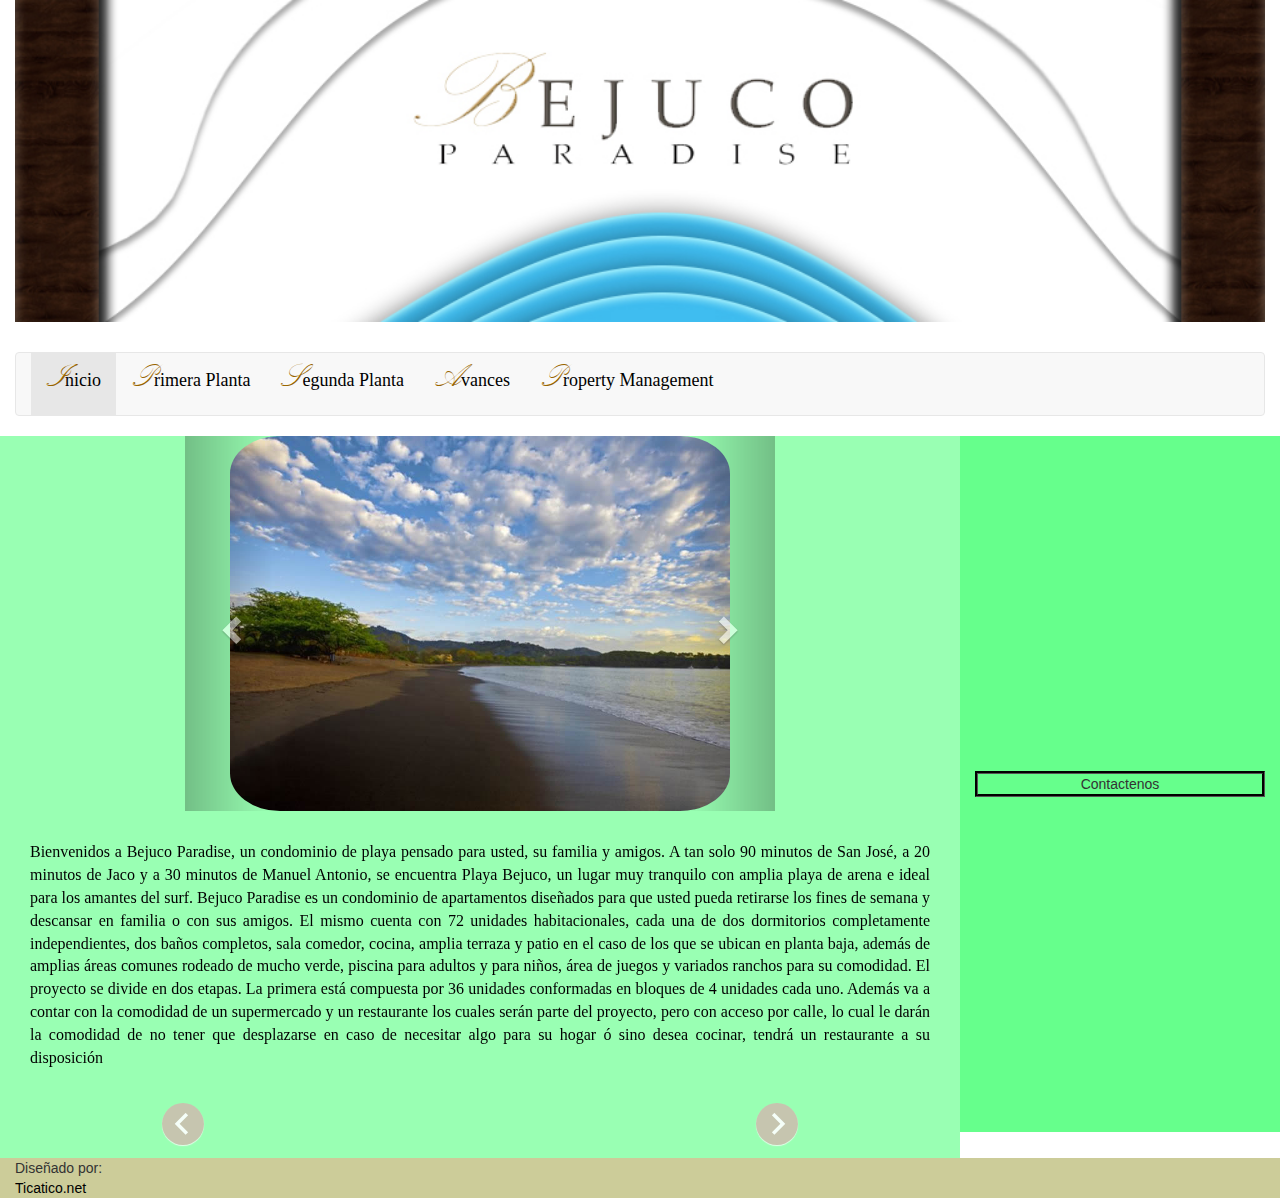
==== index.html @ 1f31f22b "Inicio del Proyecto" ====
<!DOCTYPE html>
<html lang="en">
<head>
	<meta charset="UTF-8">
	<meta name="viewport" content="width=device-width, initial-scale=1">
	<link rel="shortcut icon" href="img/B.png">
	<title>Bejuco Paradise</title>
	<link href="css/bootstrap.min.css" rel="stylesheet">
    <link href="css/estilos.css" rel="stylesheet">
    <link rel="stylesheet" href="css/darkbox.css" type="text/css">
    <link rel="stylesheet" type="text/css" href="css/demo1.css" />
		<link rel="stylesheet" type="text/css" href="css/slicebox.css" />
		<link rel="stylesheet" type="text/css" href="css/custom.css" />
		<script type="text/javascript" src="js/modernizr.custom.46884.js"></script>
		<link href='fonts/PALSCRI.TTF' rel='stylesheet' type='text/css'>
</head>
<body>
<!--Header-->
<header class="heads">
	<div class="col-sm-12"><a align="center" href="index.html"><img class="img-responsive" max-height="100px" width="100%" src="img/logo1.jpg" alt=""></a></div>
		<!---Separador  -->
		<div class="col-xs-12"><p><br></p></div>
		<div class="col-sm-12">
					<nav  role="navigation" class="navbar navbar-default">
			        <div class="navbar-header">
			            <button type="button" data-target="#navbarCollapse" data-toggle="collapse" class="navbar-toggle">
			                <span class="sr-only">Toggle navigation</span>
			                <span class="icon-bar"></span>
			                <span class="icon-bar"></span>
			                <span class="icon-bar"></span>
			            </button>
			        </div>
			 
			        <div id="navbarCollapse" class="collapse navbar-collapse">
			            <ul class="nav navbar-nav">
			                <li class="lix active"><a href="index.html"><p class="Titular">Inicio</p></a></li>
			                <li class="lix"><a href="PrimeraPlanta.html"><p class="Titular">Primera Planta</p></a></li>
			                <li class="lix"><a href="SegundaPlanta.html"><p class="Titular">Segunda Planta</p></a></li>
			                <li class="lix"><a href="Avances.html"><p class="Titular">Avances</p></a></li>
			                <li class="lix"><a href="Property.html"><p class="Titular">Property Management</p></a></li>
			            </ul>
			       	 </div>
					</nav>
		</div>
</header>

<!--Fin del header
<!--Div Derecha-->
<div class=" divs1 col-sm-9">
	<!--Slider-->
	<div class="col-sm-2"></div>
	<div class="col-sm-8">
		<div align="center" id="myCarousel" class="carousel slide" data-ride="carousel">		
				<!-- Wrapper for slides -->
					<div class="carousel-inner" role="listbox">
							<div class="item active animated fadeInLeft">
								<img  src="img/playa.jpg" class="img1 carimg miimg"
									data-darkbox="img/playa.jpg"
									data-darkbox-description="<b>Playa1</b> ">
							</div>
							<div class="item animated fadeInLeft">
								<img src="img/playa2.jpg" class="img1 carimg miimg"
									data-darkbox="img/playa2.jpg"
									data-darkbox-description="<b>Playa2</b> ">
							</div>
							
					</div>
					<!-- Left and right controls -->
						<a class="left carousel-control" href="#myCarousel" role="button" data-slide="prev">
							<span class="glyphicon glyphicon-chevron-left" aria-hidden="true"></span>
							<span class="sr-only">Previous</span>
						</a>
						<a class="right carousel-control" href="#myCarousel" role="button" data-slide="next">
							<span class="glyphicon glyphicon-chevron-right" aria-hidden="true"></span>
									<span class="sr-only">Next</span>
						</a>	
				</div>
	</div>
	<div class="col-sm-2"></div>
	<div class="col-xs-12"><p><br></p></div>
	<!--Texto-->
	<div>
			<div class="col-md-12">	
				<p class="texto">Bienvenidos a Bejuco Paradise, un condominio de playa pensado para usted, su familia y amigos. A tan solo 90 minutos de San 	José, a 20 minutos de 		Jaco y a 30 minutos de Manuel Antonio, se encuentra Playa Bejuco, un lugar muy tranquilo con amplia playa de arena e ideal para los amantes del 		surf. 
				Bejuco Paradise es un condominio de apartamentos diseñados para que usted pueda retirarse los fines de semana y descansar en familia o con sus amigos. El mismo cuenta con 72 unidades habitacionales, cada una de dos dormitorios completamente independientes, dos baños completos, sala comedor, cocina, amplia terraza y patio en el caso de los que se ubican en planta baja, además de amplias áreas comunes rodeado de mucho verde, piscina para adultos y para niños, área de juegos y variados ranchos para su comodidad.
				El proyecto se divide en dos etapas. La primera está compuesta por 36 unidades conformadas en bloques de 4 unidades cada uno. Además va a contar con la comodidad de un supermercado y un restaurante los cuales serán parte del proyecto, pero con acceso por calle, lo cual le darán la comodidad de no tener que desplazarse en caso de necesitar algo para su hogar ó sino desea cocinar, tendrá un restaurante a su disposición </p>
			</div>
			
	</div>
	
	<!--Imagenes y renders-->
	<div class="col-xs-12">
		<div>
			<div class=" wrapper">

					<ul id="sb-slider" class="sb-slider">
						<li>
							<a href="#" target="_blank"><img class="img-responsive" src="images/1.jpg" alt="image1"/></a>
							
						</li>
						<li>
							<a href="#" target="_blank"><img class="img-responsive" src="images/2.jpg" alt="image2"/></a>
							
						</li>
						<li>
							<a href="#" target="_blank"><img class="img-responsive" src="images/3.jpg" alt="image1"/></a>
							
						</li>
						<li>
							<a href="#" target="_blank"><img class="img-responsive" src="images/4.jpg" alt="image1"/></a>
							
						</li>
						<li>
							<a href="#" target="_blank"><img class="img-responsive" src="images/5.jpg" alt="image1"/></a>
							
						</li>
						<li>
							<a href="#" target="_blank"><img class="img-responsive" src="images/6.jpg" alt="image1"/></a>
							
						</li>
						<li>
							<a href="#" target="_blank"><img class="img-responsive" src="images/7.jpg" alt="image1"/></a>
							<div class="sb-description">
								<h3>Selfless Philantropist</h3>
							</div>
						</li>
					</ul>

					<div id="shadow" class="shadow"></div>

					<div id="nav-arrows" class="nav-arrows">
						<a href="#">Next</a>
						<a href="#">Previous</a>
					</div>


				</div><!-- /wrapper -->
		</div>
	</div>

</div>
<!--Fin de derecha
<!- Div Izquierda-->
<div class=" divs2 col-sm-3">
	<!--Facebook-->
		<div class="col-sm-12">
			<iframe src="https://www.facebook.com/plugins/post.php?href=https%3A%2F%2Fwww.facebook.com%2FElRinconPlayaBejuco%2Fposts%2F1262665970423729&width=200" width="200px" height="300" style="border:none;overflow:hidden" scrolling="no" frameborder="0" allowTransparency="true"></iframe>
			
		</div>

	<!--Contactenos-->
	
	<div class="col-xs-12"><p><br></p></div>
	<div class="select col-sm-12">Contactenos</div>
	<div class="col-xs-12"><p><br></p></div>
	<!--Waze y googlemaps-->
	<div class="col-sm-12">
		<iframe src="https://www.google.com/maps/embed?pb=!1m18!1m12!1m3!1d1635.476027653416!2d-84.43560512326363!3d9.523629311337304!2m3!1f0!2f0!3f0!3m2!1i1024!2i768!4f13.1!3m3!1m2!1s0x8fa1a2b50f6dcb25%3A0x9d5da735a3784b6d!2sProvincia+de+Puntarenas%2C+Bejuco!5e1!3m2!1ses!2scr!4v1477325625440" width="200" height="300" frameborder="0" style="border:0" allowfullscreen></iframe>

	</div>
</div>
<!--Fin de Izquierda-->

<footer class="col-xs-12">Diseñado por:<br><a href="www.ticatico.net">Ticatico.net</a></footer>

<!--Scripts......................................-->
	<script src="https://ajax.googleapis.com/ajax/libs/jquery/1.11.0/jquery.min.js"></script>
	<script src="js/bootstrap.min.js"></script>
    <script src="js/darkbox.js"></script>	
    <script type="text/javascript" src="http://ajax.googleapis.com/ajax/libs/jquery/1.8.2/jquery.min.js"></script>
		<script type="text/javascript" src="js/jquery.slicebox.js"></script>
		<script type="text/javascript">
			$(function() {
				
				var Page = (function() {

					var $navArrows = $( '#nav-arrows' ).hide(),
						$navOptions = $( '#nav-options' ).hide(),
						$shadow = $( '#shadow' ).hide(),
						slicebox = $( '#sb-slider' ).slicebox( {
							onReady : function() {

								$navArrows.show();
								$navOptions.show();
								$shadow.show();

							},
							orientation : 'h',
							cuboidsCount : 3
						} ),
						
						init = function() {

							initEvents();
							
						},
						initEvents = function() {

							// add navigation events
							$navArrows.children( ':first' ).on( 'click', function() {

								slicebox.next();
								return false;

							} );

							$navArrows.children( ':last' ).on( 'click', function() {
								
								slicebox.previous();
								return false;

							} );

							
								slicebox.play();
								

							$( '#navPause' ).on( 'click', function() {
								
								slicebox.pause();
								return false;

							} );

						};

						return { init : init };

				})();

				Page.init();

			});
		</script>

</body>
</html>
---- css/estilos.css ----
@font-face {
    font-family: "PALSCRI";
    src: url(../fonts/PALSCRI.TTF);
}


.divs1{
	background-color: #99ffb3;
	align-items: center;
	text-align: center;

}
.divs2{
 	background-color: 	#66ff8c;
 	align-items: center;
 	text-align: center;

}
img{

	align-items: center;
	text-align: center;
	border-radius-right: 50%;


}
.img1{
	width: 500px;
	height: 700px;
	border-radius: 10%;


}
.menus{
	align-items: center;
	text-align: center;
	border-style:  groove;
	border-color: black;

}

.heads{
	align-items: center;
	text-align: center;
}

footer{
	background-color:  #cccc99;

}

.select{
	border-style: groove;
	border-color: black;
}


.texto{

	font-family: Comic Sans MS;
	text-decoration: initial;
	text-align: justify;
	color: black;
	
	background-opacity:0.5;
	border-radius: 10%;
	font-size: 16px;

}
.lix{
	

}


.Titular {
	font-family: BKANT;
	color:black;
	font-size: 18px;
}
.Titular:first-letter {

	font-size: 40px;
	font-family: PALSCRI;
	color: #996600;

}
---- css/darkbox.css ----
/*
Darkbox
*/
[data-darkbox]{ /* add cursor to clickable darkbox items */
    cursor:pointer;
    backface-visibility:hidden;
}
#darkbox{
    position:fixed;
    z-index:9999;
    background:rgba(0,0,0,0.8) no-repeat none 50%;
    background-size: contain;
    box-shadow:0 0 0 3000px rgba(0,0,0,0.8);
    opacity:0; 
    visibility:hidden;
}
#darkbox.on{ 
    opacity:1;
    visibility:visible;
    height:90% !important;
    width:90% !important;
    left:5% !important;
    top:5% !important;
}
#darkbox:after{
    position:absolute;
    right:0; top:0;
    font-size:2em;
    content:"\2A2F";
    color:#fff;
    cursor:pointer;
}
/*prev next buttons*/
#darkbox_prev,
#darkbox_next{
    cursor:pointer;
    user-select:none;
    -webkit-user-select:none;
    position:absolute;
    top:50%;
    margin-top:-25px;
    height:50px;
    width:50px;
    -webkit-transition:0.3s;
    transition: 0.3s;
    border-top: 2px solid #fff;
    border-right: 2px solid #fff;
}
#darkbox_prev:hover,
#darkbox_next:hover{
    border-color: #09c;
}
#darkbox_prev{
    left: -2px;
    -o-transform: rotate(-135deg);
    -ms-transform: rotate(-135deg);
    -moz-transform: rotate(-135deg);
    -webkit-transform: rotate(-135deg);
    transform: rotate(-135deg);
}
#darkbox_next{
    -o-transform: rotate(45deg);
    -ms-transform: rotate(45deg);
    -moz-transform: rotate(45deg);
    -webkit-transform: rotate(45deg);
    transform: rotate(45deg);
    right: -2px;
}
#darkbox-description{
    position: absolute;
    width:100%;
    color:#fff;
    bottom:5px;
    text-align:right;
    text-shadow: 0 1px 1px #000;
}
#darkbox-description a{
    color:#fff;
    font-weight:bold;
}
#darkbox sub{font-size:10px;}
---- css/demo1.css ----
@import url(http://fonts.googleapis.com/css?family=PT+Sans+Narrow|Volkhov:400italic,700);

*,
*:after,
*:before {
	-webkit-box-sizing: border-box;
	-moz-box-sizing: border-box;
	box-sizing: border-box;
	padding: 0;
	margin: 0;
}

/* Clearfix hack by Nicolas Gallagher: http://nicolasgallagher.com/micro-clearfix-hack/ */
.clearfix:after {
	content: "";
	display: table;
	clear: both;
}

/* General Demo Style */
.body {
	
	color: #444;
	font-family: "PT Sans Narrow", Arial, sans-serif;
	font-size: 13px;
	font-weight: 400;
    -webkit-font-smoothing: antialiased;
    overflow-x: hidden;
    min-width: 320px;
}

a {
	color: #000;
	text-decoration: none;
}

h1, h2, h5 {
	margin: 20px 20px 30px 20px;
	font-size: 56px;
	color: #fff;
	font-family: "Volkhov", serif;
	text-align: center;
	font-weight: 700;
	text-shadow: 1px 1px 3px #e0d1bc;
}

h1 span, h5 {
	font-size: 18px;
	display: block;
	font-style: italic;
	color: #997f5a;
	font-weight: 400;
	text-shadow: 0px 1px 1px #fff;
}

.wrapper {
	position: relative;
	max-width: 640px;
	width: 100%;
	padding: 0 50px;
	margin: 0 auto;
}

/* Header Style */
.codrops-top {
	line-height: 24px;
	font-size: 11px;
	background: #fff;
	background: rgba(255, 255, 255, 0.8);
	text-transform: uppercase;
	z-index: 9999;
	position: relative;
	font-family: Cambria, Georgia, serif;
	box-shadow: 1px 0px 2px rgba(0,0,0,0.2);
}

.codrops-top a {
	padding: 0px 10px;
	letter-spacing: 1px;
	color: #333;
	display: inline-block;
}

.codrops-top a:hover {
	background: rgba(255,255,255,0.6);
}

.codrops-top span.right {
	float: right;
}

.codrops-top span.right a {
	float: left;
	display: block;
}

/* More examples buttons */

.more {
	position: relative;
	clear: both;
	padding: 20px;
}

.more:before {
	content: "";
	position: absolute;
	background-color: #ddd1b6;
	box-shadow: 0 1px 0 rgba(255,255,255,0.8);
	height: 1px;
	width: 440px;
	left: 50%;
	margin-left: -220px;
	top: -10px;
}

.more ul {
	display: block;
	height: 32px;
	text-align: center;
}

.more ul li {
	display: inline-block;
	line-height: 24px;
}

.more ul li.selected a,
.more ul li.selected a:hover {
	background: #ae997a;
	color: #fff;
	text-shadow: none;
}

.more ul li a {
	text-shadow: 1px 1px 1px #fff;
	color: #555;
	background: #fbf9f5;
	padding: 2px 5px;
	margin: 0 2px;
	line-height: 18px;
	display: inline-block;
	box-shadow: 1px 1px 2px rgba(0,0,0,0.3);
}

.more ul li a:hover {
	background: #8c795d;
	color: #fff;
	text-shadow: none;
}

p.info {
	font-family: "Volkhov", serif;
	font-style: italic;
	color: #997f5a;
	text-shadow: 0 1px 0 rgba(255, 255, 255, 0.9);
	padding: 20px;
	display: block;
	clear: both;
	text-align: center;
	width: 100%;
	max-wdith: 440px;
	margin: 0 auto;
}
---- css/slicebox.css ----
/* Slicebox Style */
.sb-slider {
	margin: 10px auto;
	position: relative;
	overflow: hidden;
	width: 100%;
	list-style-type: none;
	padding: 0;
}

.sb-slider li {
	margin: 0;
	padding: 0;
	display: none;
}

.sb-slider li > a {
	outline: none;
}

.sb-slider li > a img {
	border: none;
}

.sb-slider img {
	max-width: 100%;
	display: block;
}

.sb-description {
	padding: 20px;
	bottom: 10px;
	left: 10px;
	right: 10px;
	z-index: 1000;
	position: absolute;
	background: #CBBFAE;
	background: rgba(190,176,155, 0.4);
	border-left: 4px solid rgba(255,255,255,0.7);
	-ms-filter:"progid:DXImageTransform.Microsoft.Alpha(Opacity=0)";
	filter: alpha(opacity=0);	
	opacity: 0;
	color: #fff;

	-webkit-transition: all 200ms;
	-moz-transition: all 200ms;
	-o-transition: all 200ms;
	-ms-transition: all 200ms;
	transition: all 200ms;
}

.sb-slider li.sb-current .sb-description {
	-ms-filter:"progid:DXImageTransform.Microsoft.Alpha(Opacity=80)";
	filter: alpha(opacity=80);	
	opacity: 1;
}

.sb-slider li.sb-current .sb-description:hover {
	-ms-filter:"progid:DXImageTransform.Microsoft.Alpha(Opacity=99)";
	filter: alpha(opacity=99);	
	background: rgba(190,176,155, 0.7);
}

.sb-perspective {
	position: relative;
}

.sb-perspective > div {
	position: absolute;

	-webkit-transform-style: preserve-3d;
	-moz-transform-style: preserve-3d;
	-o-transform-style: preserve-3d;
	-ms-transform-style: preserve-3d;
	transform-style: preserve-3d;

	-webkit-backface-visibility : hidden;
	-moz-backface-visibility : hidden;
	-o-backface-visibility : hidden;
	-ms-backface-visibility : hidden;
	backface-visibility : hidden;
}

.sb-side {
	margin: 0;
	display: block;
	position: absolute;

	-moz-backface-visibility : hidden;

	-webkit-transform-style: preserve-3d;
	-moz-transform-style: preserve-3d;
	-o-transform-style: preserve-3d;
	-ms-transform-style: preserve-3d;
	transform-style: preserve-3d;
}
---- css/custom.css ----
.shadow {
	width: 100%;
	height: 168px;
	position: relative;
	margin-top: -110px;
	background: transparent url(../images/shadow.png) no-repeat bottom center;
	background-size: 100% 100%; /* stretches it */
	z-index: -1;
	display: none;
}

.sb-description h3 {
	font-size: 20px;
	text-shadow: 1px 1px 1px rgba(0,0,0,0.3);
}

.sb-description h3 a {
	color: #4a3c27;
	text-shadow: 0 1px 1px rgba(255,255,255,0.5);
}

.nav-arrows {
	display: none;
}

.nav-arrows a {
	width: 42px;
	height: 42px;
	background: #cbbfae url(../images/nav.png) no-repeat top left;
	position: absolute;
	top: 50%;
	left: 2px;
	text-indent: -9000px;
	cursor: pointer;
	margin-top: -21px;
	opacity: 0.9;
	border-radius: 50%;
	box-shadow: 0 1px 1px rgba(255,255,255,0.8);
}

.nav-arrows a:first-child{
	left: auto;
	right: 2px;
	background-position: top right;
}

.nav-arrows a:hover {
	opacity: 1;
}

.nav-dots {
	text-align: center;
	position: absolute;
	bottom: -5px;
	height: 30px;
	width: 100%;
	left: 0;
	display: none;
}

.nav-dots span {
	display: inline-block;
	width: 16px;
	height: 16px;
	border-radius: 50%;
	margin: 3px;
	background: #cbbfae;
	cursor: pointer;
	box-shadow: 
		0 1px 1px rgba(255,255,255,0.6), 
		inset 0 1px 1px rgba(0,0,0,0.1);
}

.nav-dots span.nav-dot-current {
	box-shadow: 
		0 1px 1px rgba(255,255,255,0.6), 
		inset 0 1px 1px rgba(0,0,0,0.1), 
		inset 0 0 0 3px #cbbfae,
		inset 0 0 0 8px #fff;
}

.nav-options {
	width: 70px;
	height: 30px;
	position: absolute;
	right: 70px;
	bottom: 0px;
	display: none;
}

.nav-options span {
	width: 30px;
	height: 30px;
	background: #cbbfae url(../images/options.png) no-repeat top left;
	text-indent: -9000px;
	cursor: pointer;
	opacity: 0.7;
	display: inline-block;
	border-radius: 50%;
}

.nav-options span:first-child{
	background-position: -30px 0px;
	margin-right: 3px;
}

.nav-options span:hover {
	opacity: 1;
}
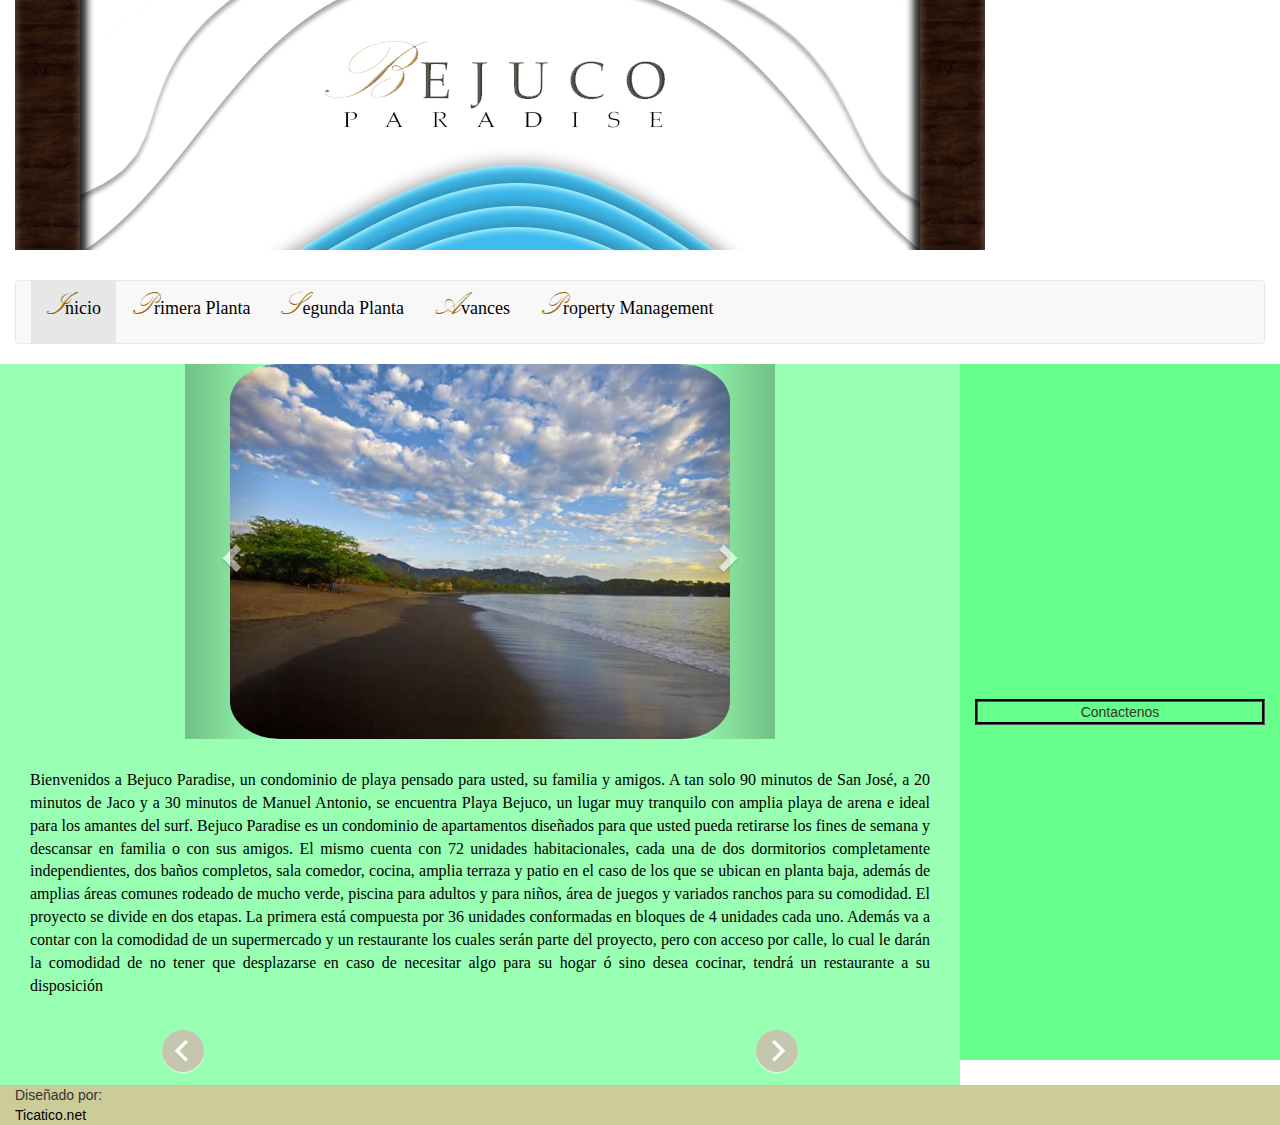
==== commit 0382fa71: "Logo" ====
--- a/index.html
+++ b/index.html
@@ -17,7 +17,7 @@
 <body>
 <!--Header-->
 <header class="heads">
-	<div class="col-sm-12"><a align="center" href="index.html"><img class="img-responsive" max-height="100px" width="100%" src="img/logo1.jpg" alt=""></a></div>
+	<div align="center" class="col-sm-12"><a align="center" href="index.html"><img align="center" class="img-responsive" src="img/logo1.jpg" alt=""></a></div>
 		<!---Separador  -->
 		<div class="col-xs-12"><p><br></p></div>
 		<div class="col-sm-12">
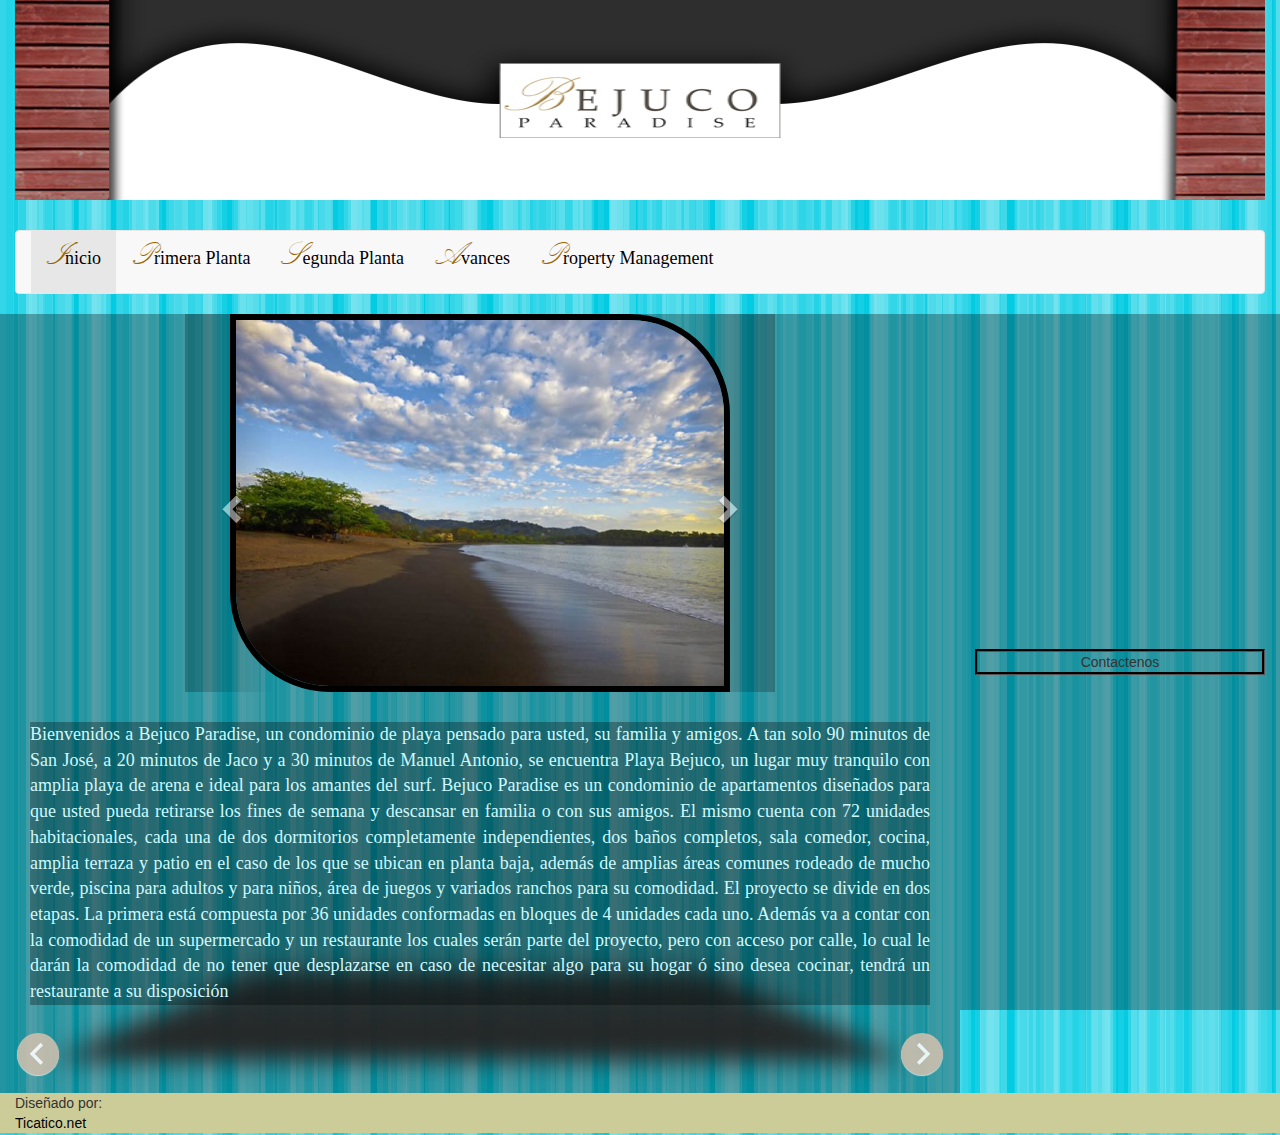
==== commit 849633e7: "cambios" ====
--- a/index.html
+++ b/index.html
@@ -17,7 +17,7 @@
 <body>
 <!--Header-->
 <header class="heads">
-	<div align="center" class="col-sm-12"><a align="center" href="index.html"><img align="center" class="img-responsive" src="img/logo1.jpg" alt=""></a></div>
+	<div align="center" class="col-sm-12"><a href="index.html"><img class=" logo1 img-responsive" src="img/logo1.jpg" alt=""></a></div>
 		<!---Separador  -->
 		<div class="col-xs-12"><p><br></p></div>
 		<div class="col-sm-12">
@@ -95,35 +95,83 @@
 
 					<ul id="sb-slider" class="sb-slider">
 						<li>
-							<a href="#" target="_blank"><img class="img-responsive" src="images/1.jpg" alt="image1"/></a>
-							
-						</li>
-						<li>
-							<a href="#" target="_blank"><img class="img-responsive" src="images/2.jpg" alt="image2"/></a>
-							
-						</li>
-						<li>
-							<a href="#" target="_blank"><img class="img-responsive" src="images/3.jpg" alt="image1"/></a>
-							
-						</li>
-						<li>
-							<a href="#" target="_blank"><img class="img-responsive" src="images/4.jpg" alt="image1"/></a>
-							
-						</li>
-						<li>
-							<a href="#" target="_blank"><img class="img-responsive" src="images/5.jpg" alt="image1"/></a>
-							
-						</li>
-						<li>
-							<a href="#" target="_blank"><img class="img-responsive" src="images/6.jpg" alt="image1"/></a>
-							
-						</li>
-						<li>
-							<a href="#" target="_blank"><img class="img-responsive" src="images/7.jpg" alt="image1"/></a>
-							<div class="sb-description">
-								<h3>Selfless Philantropist</h3>
+							<a href="#" target="_blank"><img class="img img-responsive" src="images/1.jpg" alt="image1"/></a>
+							
+						</li>
+						<li>
+							<a href="#" target="_blank"><img class="img img-responsive" src="images/2.jpg" alt="image2"/></a>
+							
+						</li>
+						<li>
+							<a href="#" target="_blank"><img class="img img-responsive" src="images/3.jpg" alt="image1"/></a>
+							
+						</li>
+						<li>
+							<a href="#" target="_blank"><img class="img img-responsive" src="images/4.jpg" alt="image1"/></a>
+							
+						</li>
+						<li>
+							<a href="#" target="_blank"><img class="img img-responsive" src="images/5.jpg" alt="image1"/></a>
+							
+						</li>
+						<li>
+							<a href="#" target="_blank"><img class="img img-responsive" src="images/6.jpg" alt="image1"/></a>
+							
+						</li>
+						<li>
+							<a href="#" target="_blank"><img class="img img-responsive" src="images/7.jpg" alt="image1"/></a>
+							
+						</li>
+						<li>
+							<a href="#" target="_blank"><img class="img img-responsive" src="images/8.jpg" alt="image1"/></a>
+							
+						</li>
+						<li>
+							<a href="#" target="_blank"><img class="img img-responsive" src="images/9.jpg" alt="image1"/></a>
+							
+						</li>
+						<li>
+							<a href="#" target="_blank"><img class="img img-responsive" src="images/10.jpg" alt="image1"/></a>
+							
+						</li>
+						<li>
+							<a href="#" target="_blank"><img class="img img-responsive" src="images/11.jpg" alt="image1"/></a>
+							
+						</li>
+						<li>
+							<a href="#" target="_blank"><img class="img img-responsive" src="images/12.jpg" alt="image1"/></a>
+							
+						</li>
+						<li>
+							<a href="#" target="_blank"><img class="img img-responsive" src="images/13.jpg" alt="image1"/></a>
+							
+						</li>
+						<li>
+							<a href="#" target="_blank"><img class="img img-responsive" src="images/14.jpg" alt="image1"/></a>
+							
+						</li>
+						<li>
+							<a href="#" target="_blank"><img class="img img-responsive" src="images/15.jpg" alt="image1"/></a>
+							
+						</li>
+						<li>
+							<a href="#" target="_blank"><img class="img img-responsive" src="images/16.jpg" alt="image1"/></a>
+							
+						</li>
+						<li>
+							<a href="#" target="_blank"><img class="img img-responsive" src="images/17.jpg" alt="image1"/></a>
+							
+						</li>
+						<li>
+							<a href="#" target="_blank"><img class="img img-responsive" src="images/18.jpg" alt="image3"/></a>
+							<!--<div class="sb-description">
+								<h3>Selfless Philantropist</h3>-->
 							</div>
 						</li>
+						
+						
+					
+
 					</ul>
 
 					<div id="shadow" class="shadow"></div>
@@ -141,10 +189,10 @@
 </div>
 <!--Fin de derecha
 <!- Div Izquierda-->
-<div class=" divs2 col-sm-3">
+<div class=" divs2 col-xs-12 col-sm-3">
 	<!--Facebook-->
 		<div class="col-sm-12">
-			<iframe src="https://www.facebook.com/plugins/post.php?href=https%3A%2F%2Fwww.facebook.com%2FElRinconPlayaBejuco%2Fposts%2F1262665970423729&width=200" width="200px" height="300" style="border:none;overflow:hidden" scrolling="no" frameborder="0" allowTransparency="true"></iframe>
+			<iframe src="https://www.facebook.com/plugins/post.php?href=https%3A%2F%2Fwww.facebook.com%2FElRinconPlayaBejuco%2Fposts%2F1262665970423729&width=200" width="200px" height="300" style="border:none;overflow:auto;" scrolling="no" frameborder="0" allowTransparency="true"></iframe>
 			
 		</div>
 
--- a/css/estilos.css
+++ b/css/estilos.css
@@ -3,32 +3,69 @@
     src: url(../fonts/PALSCRI.TTF);
 }
 
+@font-face{
+	font-family: "BKANT";
+	src: url(../font/BKANT.TTF);
+
+}
+body{
+	background-color: #03cce2;
+	background-image: linear-gradient(90deg, rgba(255,255,255,.07) 50%, transparent 50%),
+	linear-gradient(90deg, rgba(255,255,255,.13) 50%, transparent 50%),
+	linear-gradient(90deg, transparent 50%, rgba(255,255,255,.17) 50%),
+	linear-gradient(90deg, transparent 50%, rgba(255,255,255,.19) 50%);
+	background-size: 13px, 29px, 37px, 53px;
+	display: inline-block;
+	position: relative;
+	background-color: ; 
+
+}
+
+
 
 .divs1{
-	background-color: #99ffb3;
+	/*background-color: #99ffb3 transparent:0.5;*/
+	background-color: rgba(0,0,0,0.3);
 	align-items: center;
 	text-align: center;
+	display: inline-block;
 
 }
 .divs2{
- 	background-color: 	#66ff8c;
+ 	background-color: rgba(0,0,0,0.3);
  	align-items: center;
  	text-align: center;
+ 	display: inline-block;
+ 	
+
 
 }
-img{
+.img{
 
 	align-items: center;
 	text-align: center;
-	border-radius-right: 50%;
-
+	border-radius: 100px 10px 100px 10px;
+	-moz-border-radius: 100px 10px 100px 10px;
+	-webkit-border-radius: 100px 10px 100px 10px;
+	border: 6px solid #000000;
 
 }
 .img1{
 	width: 500px;
 	height: 700px;
-	border-radius: 10%;
+	border-radius: 0px 100px 0px 100px;
+-moz-border-radius: 0px 100px 0px 100px;
+-webkit-border-radius: 0px 100px 0px 100px;
+border: 6px solid #000000;
+	
 
+
+}
+
+.logo1{
+	align-items: center;
+	width: 100%;
+	height: 200px;
 
 }
 .menus{
@@ -36,7 +73,13 @@
 	text-align: center;
 	border-style:  groove;
 	border-color: black;
+	position: relative;
+	right: 200px;
 
+}
+
+.navbar-nav{
+	
 }
 
 .heads{
@@ -56,15 +99,15 @@
 
 
 .texto{
-
-	font-family: Comic Sans MS;
+	background-color: rgba(0,0,0,0.3);
+	font-family: BKANT;
 	text-decoration: initial;
 	text-align: justify;
-	color: black;
+	color: #cdf9fe;
 	
 	background-opacity:0.5;
-	border-radius: 10%;
-	font-size: 16px;
+	
+	font-size: 18px;
 
 }
 .lix{
